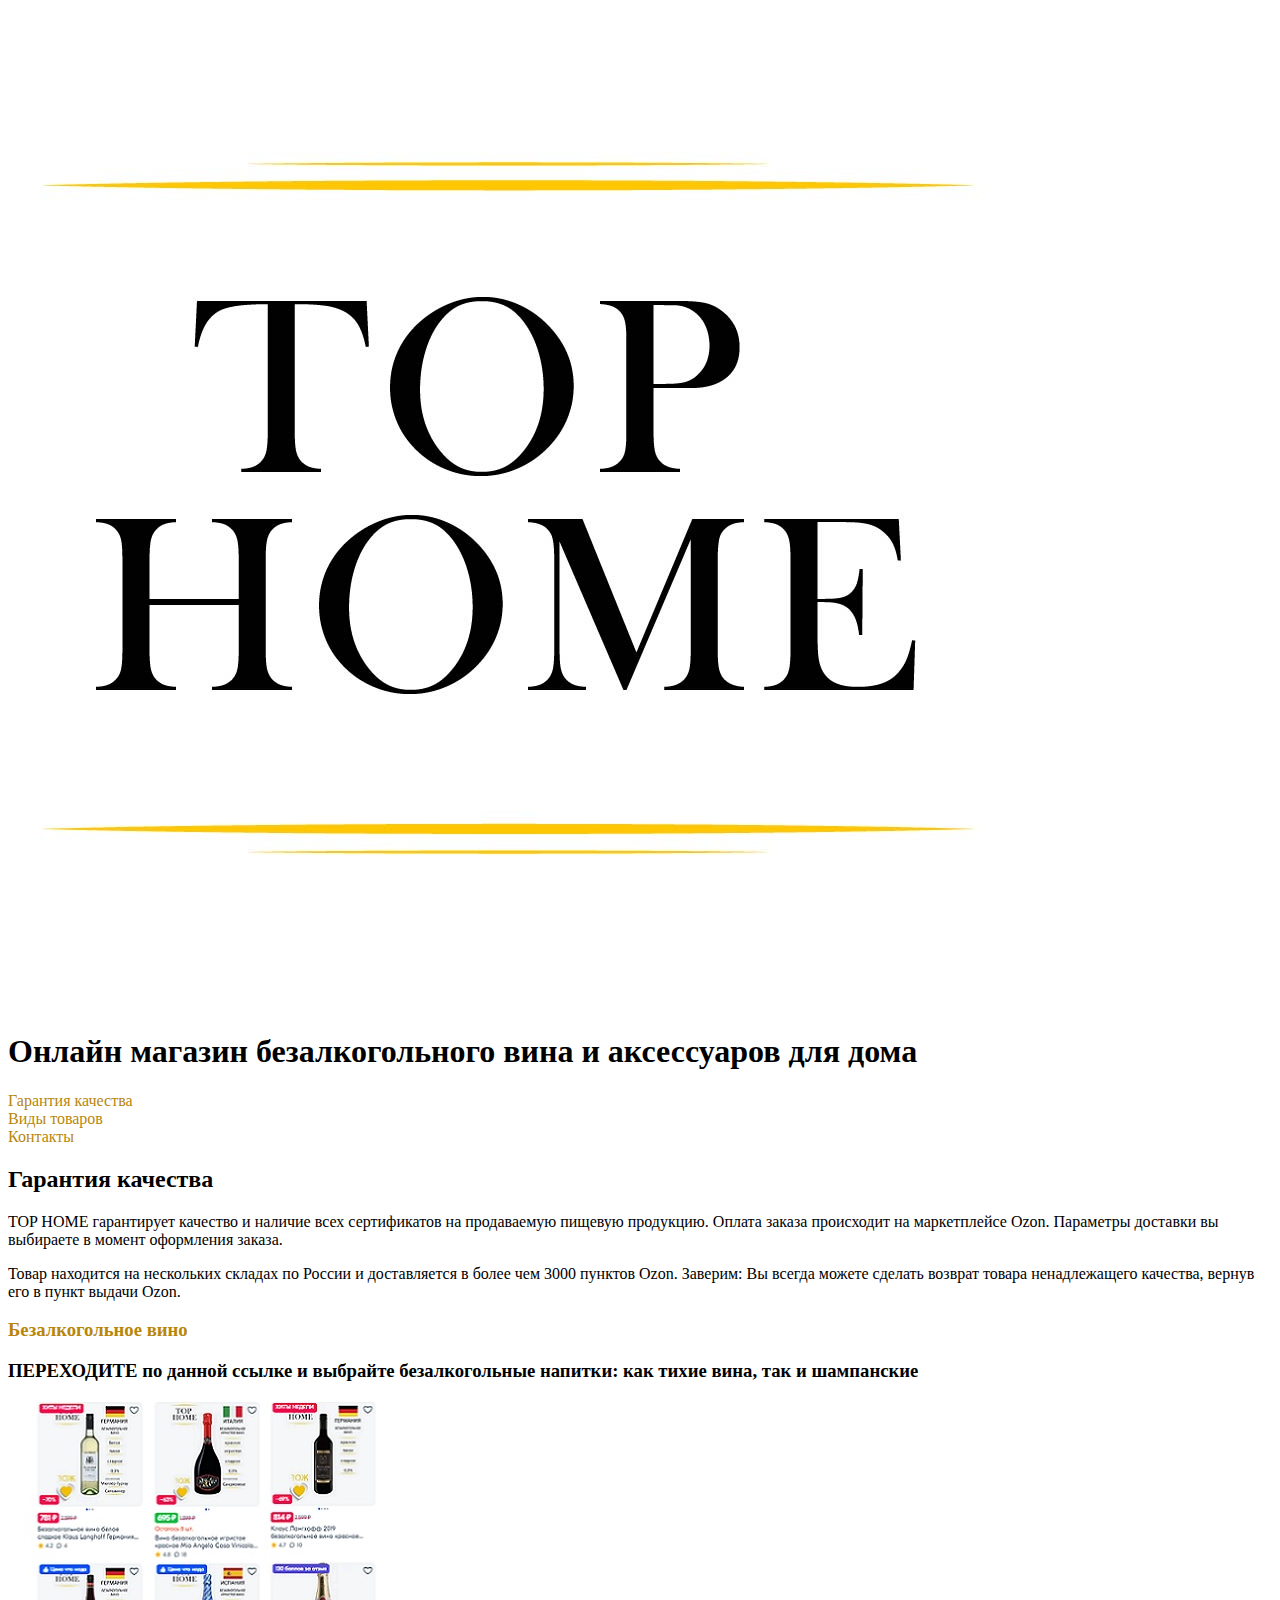
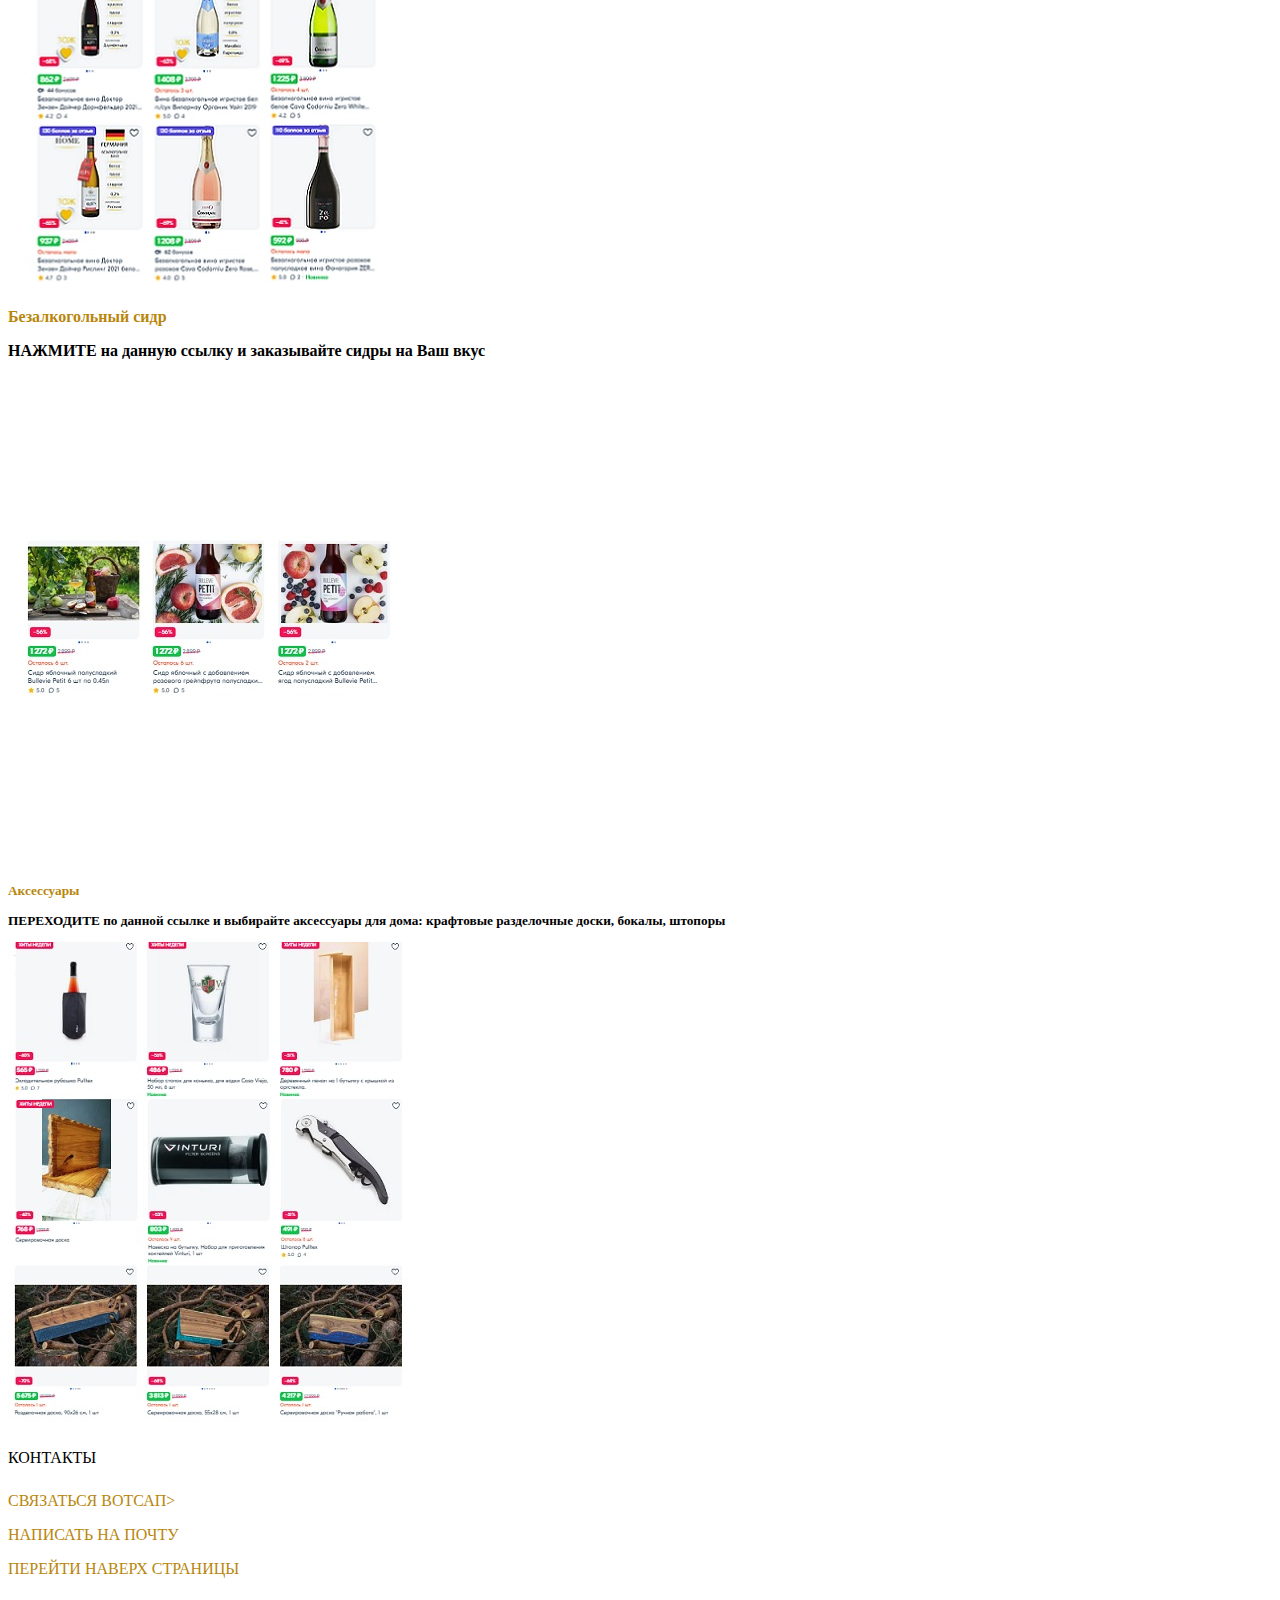
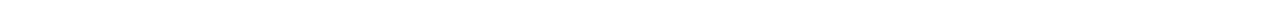
==== test-index.html @ 99fc3a4d "commit for pull" ====
<!DOCTYPE html>
<html lang="en">
<head>
    <meta charset="UTF-8">
    <meta http-equiv="X-UA-Compatible" content="IE=edge">
    <meta name="viewport" content="width=device-width, initial-scale=1.0">
    <title>TOP HOME - онлайн магазин безалкогольного вина и аксессуаров для дома</title>
    <link rel="stylesheet" href="./css/style.css">
</head>
<body>
    <header>        
        <div class="logo">
        <img src="./img/Logo_square.jpg" alt="ЛОГО TOP HOME">
        </div>
        <h1>Онлайн магазин безалкогольного вина и аксессуаров для дома</h1>
        <nav>
            <li><a href="garanty">Гарантия качества</a></li>
            <li><a href="non_alcohol">Виды товаров</a></li>
            <li><a href="contacts">Контакты</a></li>
        </nav>
    </header>
    <main> 
        <div class="main_section"                     
        <section> 
            <h2 id="garanty">Гарантия качества</h2>
            <p>TOP HOME гарантирует качество и наличие всех сертификатов на продаваемую пищевую продукцию. Оплата заказа происходит на маркетплейсе Ozon. Параметры доставки вы выбираете в момент оформления заказа.</p>
            <p>Товар находится на нескольких складах по России и доставляется в более чем 3000 пунктов Ozon. Заверим: Вы всегда можете сделать возврат товара ненадлежащего качества, вернув его в пункт выдачи Ozon.</p> 
        </section>
        </div>   
        <div class="grid-block">
        <section> 
            <h3 id="non_alcohol>"Безалкогольное вино</h3>
            <p></p>
            <p> <a href="https://www.ozon.ru/seller/top-home-593085/produkty-pitaniya-9200/?miniapp=seller_593085&type=122406%2C122408">Безалкогольное вино</a> </p>
            <p>ПЕРЕХОДИТЕ по данной ссылке и выбрайте безалкогольные напитки: как тихие вина, так и шампанские</p>
                <img src="./img/W_480_400.jpg" alt="Безалкогольные вина фото">
        </section>
        <section> 
            <h4 id="non_alcohol2>"Безалкогольный сидр</h4>
            <p></p>
            <p> <a href="https://www.ozon.ru/seller/top-home-593085/produkty-pitaniya-9200/?miniapp=seller_593085&type=122415">Безалкогольный сидр</a> </p>
            <p>НАЖМИТЕ на данную ссылку и заказывайте сидры на Ваш вкус</p>
            <img src="./img/S_480_400.jpg" alt="Безалкогольный сидр фото">
        </section>        
        <section> 
            <p> <h5 id="non_alcohol3>"Аксессуары</h5> </p>
            <p> <a href="https://www.ozon.ru/seller/top-home-593085/dom-i-sad-14500/?miniapp=seller_593085">Аксессуары</a> </p>
            <p>ПЕРЕХОДИТЕ по данной ссылке и выбирайте аксессуары для дома: крафтовые разделочные доски, бокалы, штопоры</p>
                <img src="./img/A_480_400.jpg" alt="Аксессуары фото"> 
        </section>
        </div>    
    </main>
    <footer>
            <div class="buttons">
            <footer_text>
                <p>КОНТАКТЫ</p>
                <h6 id="contacts"></h6> 
                <div class="grid-block">
                    <p> <a href="https://wa.me/79110980086?text=Здравствуйте%2C+у+меня+есть+вопрос">СВЯЗАТЬСЯ ВОТСАП></a></p>
                    <p> <a href="mailto:dmitrienkoom@yandex.ru">НАПИСАТЬ НА ПОЧТУ</a></p> 
                    <p> <a href="http://127.0.0.1:5500/index.html">ПЕРЕЙТИ НАВЕРХ СТРАНИЦЫ</a></p>
                </div>
            </footer_text>    
        </div>
    </footer>
</body>
</html>
---- css/style.css ----
html,body{
    overflow-x: hidden; 
    @font-face {
        font-family: 'Frenchpress;
        src: url(../fonts/Frenchpress_freefont.otf);
    }
    font-family: 'Frenchpress';
    scroll-behavior: smooth;
}
a{
    color: darkgoldenrod;
    text-decoration: none;
}    
.header{
    display: flex;
    justify-content: space-between;
    padding: 10px;
    background: rgba(27, 14, 147, 0.875);
    color: darkgoldenrod;    
}
.header_block{
    display: flex;
    align-items: center;
    font-weight: bold;       
}
.header_item{
    color: darkgoldenrod;
    text-decoration: none;
    padding: 10px 40px;
    font-size: 36px;
    margin-left: 5px;
}
.header_item:hover{
    background-color: chartreuse;
    border-radius: 5px;
}
.header_logo{
    display: flex;
    align-items: center;
    object-fit: contain;    
}
.img{
    display: block;
    max-height: 10%;
    max-width: 10%;     
}
.header_about{
    font-weight: bold;
}
.header_knopka{
    cursor: pointer;
}

.main{
    width: 100%;
    background: rgba(252, 255, 159, 0.618);
    color: black; 
    justify-content: center;   
    padding: 10px;
}
.main_item_1{
    display: flex;
    flex-direction: column;
    font-size: 28px;
    text-align: center;
    padding: 10px;
}
.main_item_2{
    display: flex;
    flex-direction: column;
    font-size: 28px;
    align-items: center;
    padding: 10px;
}
.news_foto{
    position: relative;
    opacity: 0.3;
    filter:alpha(opacity=95);  
}
.news_text{
    position: absolute;
    top: 680px; 
    text-align: center;
    font-size: 36px;
}
.main_2{
    display: flex;
    flex-direction: row; 
    align-items: center; 
    justify-content:space-evenly;
    font-size: 26px;
    font-weight: bold;
}
.main_grid{
    display: flex; 
    text-align: center;
    padding: 20px;
    font-size: 36px;
}
.desctiption_item{   
    cursor: pointer;    
}
.main_grid:hover{
    background-color: chartreuse;
    border-radius: 5px;
}

.footer{
    display: flex;
    justify-content: space-between;
    padding: 10px;
    background: rgba(27, 14, 147, 0.875);
    color: darkgoldenrod;    
}
.footer_block{
    display: flex;
    align-items: center;
    font-weight: bold;       
}
.footer_item{
    color: darkgoldenrod;
    text-decoration: none;
    padding: 10px 40px;
    font-size: 36px;
    margin-left: 5px;
}
.footer_item:hover{
    background-color: chartreuse;
    border-radius: 5px;
}
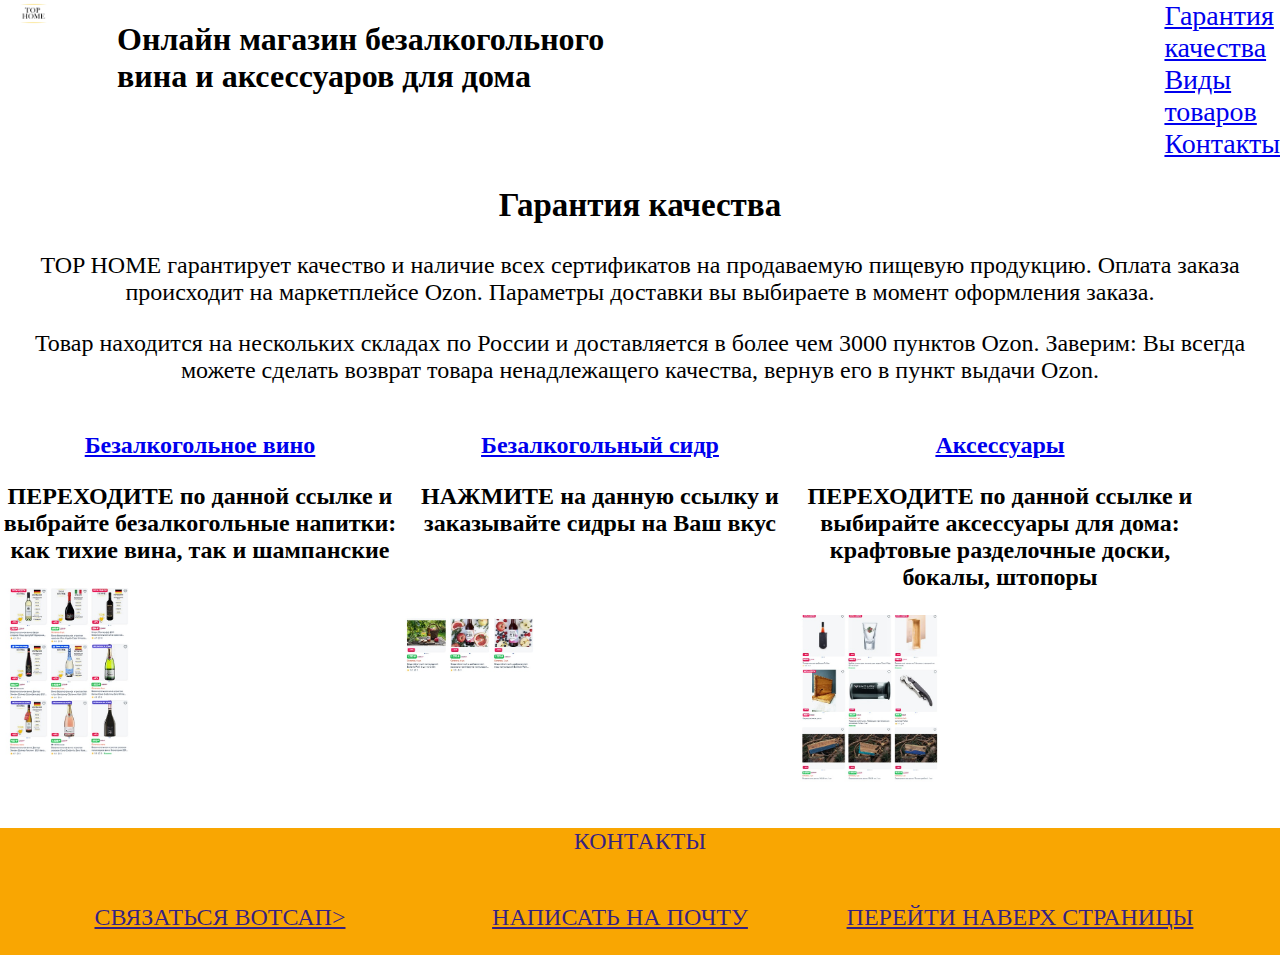
==== commit b8367e9e: "commit_for_repo_push" ====
--- a/test-index.html
+++ b/test-index.html
@@ -5,7 +5,7 @@
     <meta http-equiv="X-UA-Compatible" content="IE=edge">
     <meta name="viewport" content="width=device-width, initial-scale=1.0">
     <title>TOP HOME - онлайн магазин безалкогольного вина и аксессуаров для дома</title>
-    <link rel="stylesheet" href="./css/style.css">
+    <link rel="stylesheet" href="./css/test-style.css">
 </head>
 <body>
     <header>        
--- a/css/test-style.css
+++ b/css/test-style.css
@@ -0,0 +1,71 @@
+html,body{
+    margin: 0;
+    width: 100%;
+    overflow-x: hidden;    
+    @font-face {
+        font-family: 'Frenchpress;
+        src: url(../fonts/Frenchpress_freefont.otf);
+    }
+    font-family: 'Frenchpress';
+}
+
+p {
+    text-align: center;
+    font-size: 24px;
+}
+
+li{    
+    display: flex;
+    flex-flow: wrap;
+  padding: 0 0 0 500px;
+  font-size: 28px;
+}
+
+.main_section {
+    width: 100%;
+    text-align: center;
+    font-size: 22px;
+    margin-bottom: 0 20px 0 20px; 
+} 
+
+.header, img { 
+    width: 35%;
+   height: 35%;
+   vertical-align: middle
+}
+
+.grid-block {
+  display: grid;
+  grid-auto-flow: column;  
+  grid-template-columns: repeat(3, 400px); 
+  margin-bottom: 0 20px 0 20px; 
+}
+
+.logo {
+    width: 10%;
+    height: 10%;
+    padding: 0 20px 0 20px;
+    vertical-align: middle
+}
+
+
+
+header{    
+    display: flex;
+    flex-flow: grid;
+}
+
+
+footer footer_text{
+    -webkit-text-fill-color: rgba(27, 14, 147, 0.875);
+}
+
+.buttons {
+    padding: 0 20px 0 20px;
+    background-color: rgb(249 166 2); 
+style="color: #1a074e;
+
+body {
+    
+    background-blend-mode: color-scheme: rgb(249 166 2);
+}